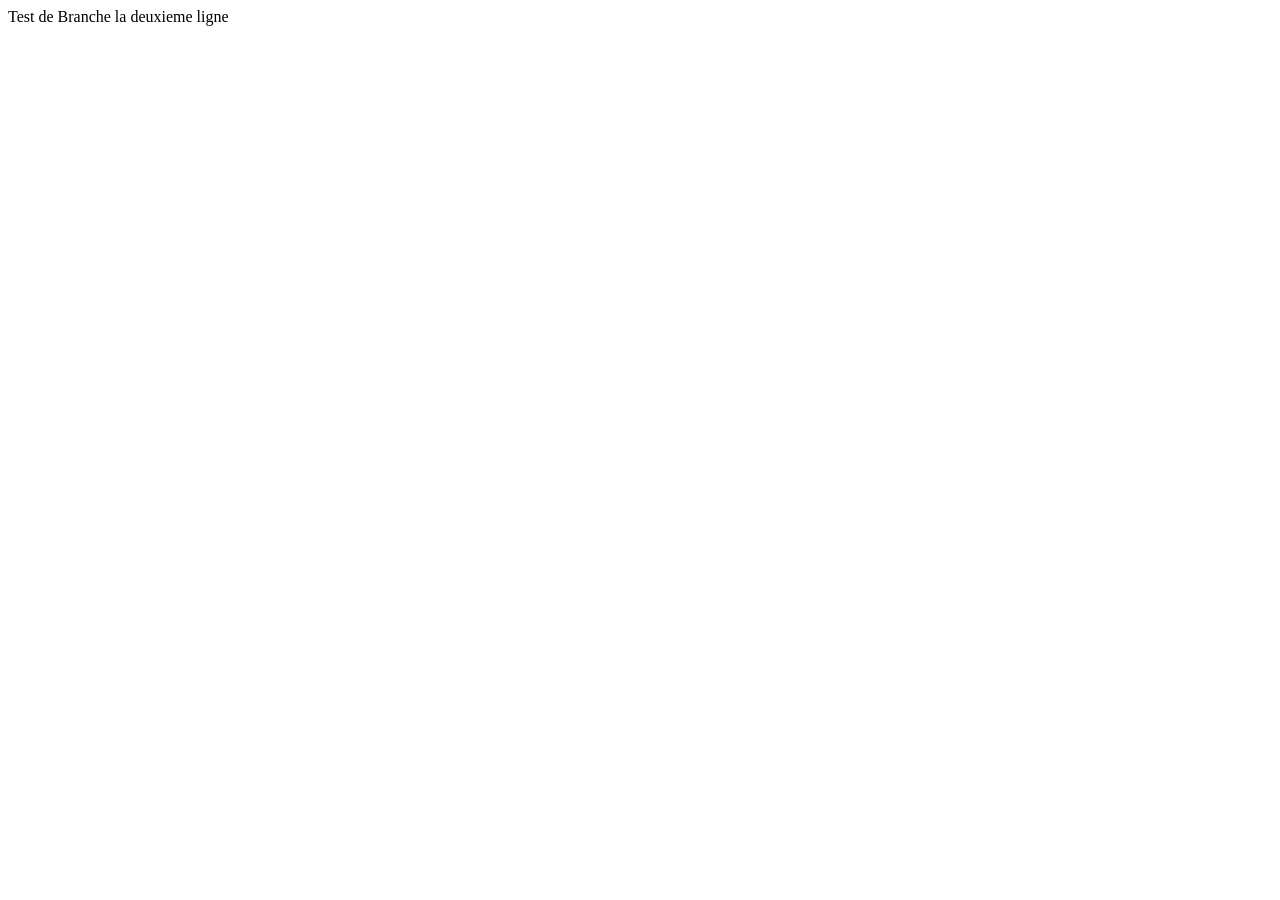
==== test1.html @ 06082965 "deuxieme ligne dans la branche" ====
<!DOCTYPE html>
<html lang="en">
<head>
    <meta charset="UTF-8">
    <meta name="viewport" content="width=device-width, initial-scale=1.0">
    <title>Document</title>
</head>
<body>
    Test de Branche
    la deuxieme ligne
</body>
</html>
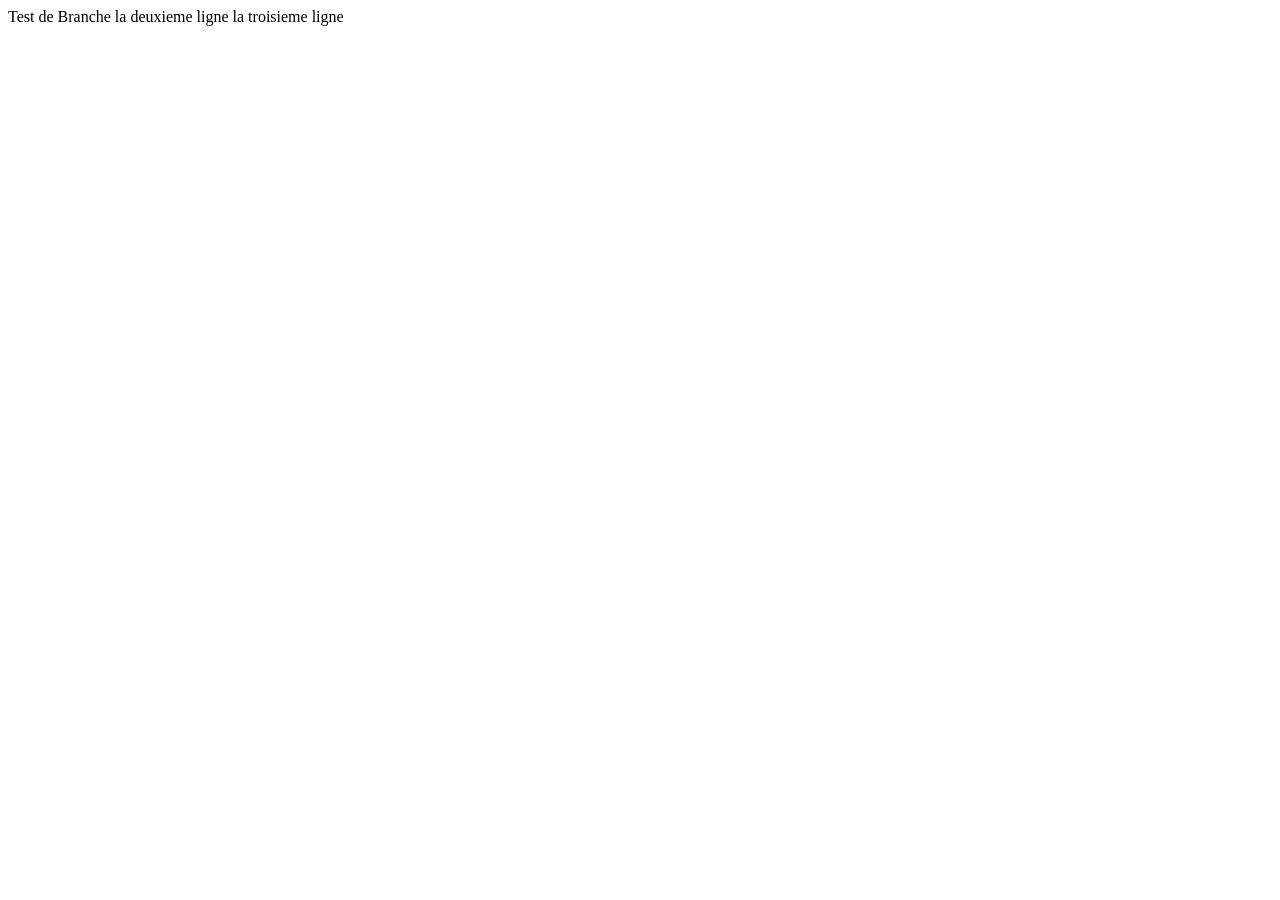
==== commit dde8abcb: "troisieme ligne avec secondBranch" ====
--- a/test1.html
+++ b/test1.html
@@ -8,5 +8,6 @@
 <body>
     Test de Branche
     la deuxieme ligne
+    la troisieme ligne
 </body>
 </html>
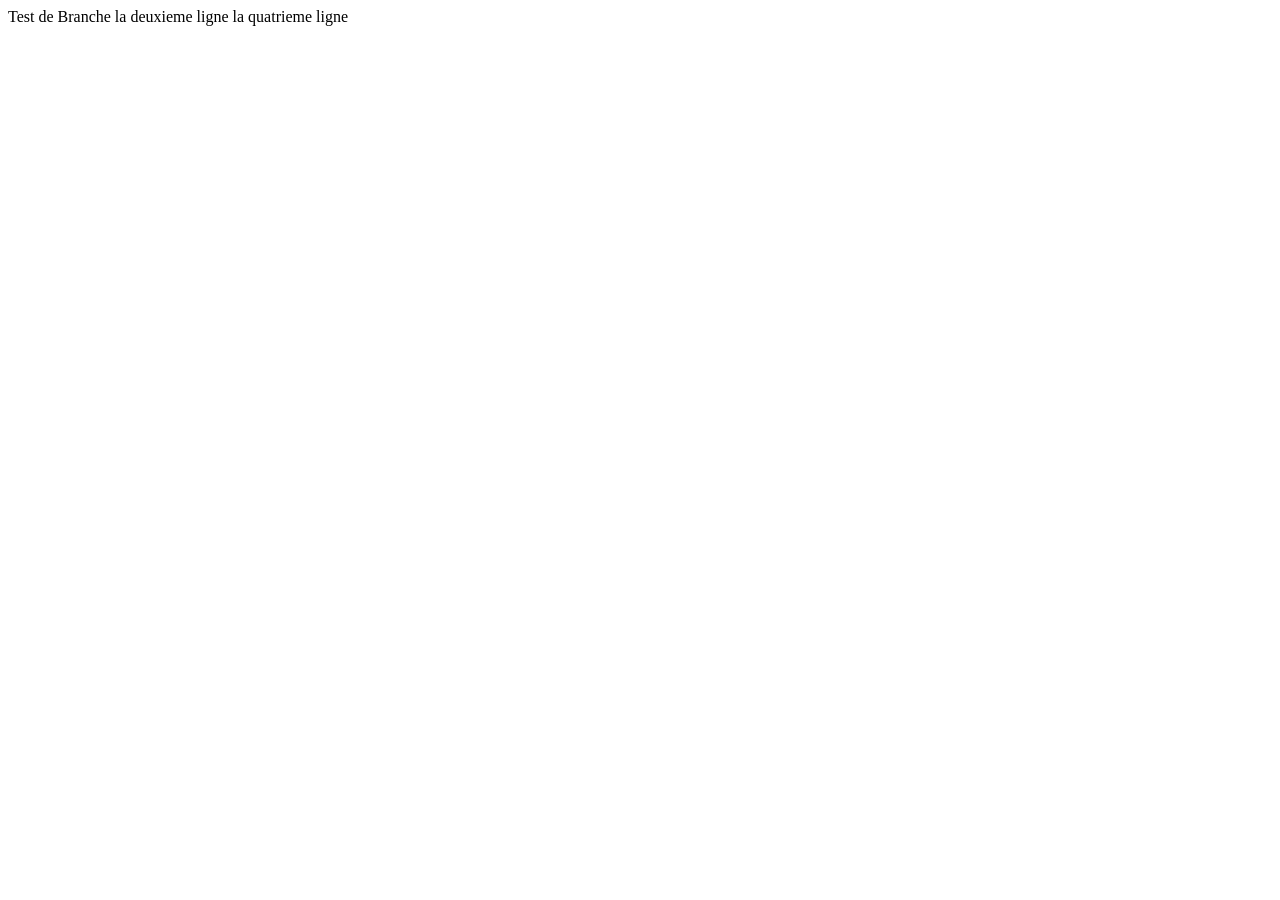
==== commit 62d8c5ce: "Mettre la quatrieme ligne pour verifier la confusion" ====
--- a/test1.html
+++ b/test1.html
@@ -8,6 +8,6 @@
 <body>
     Test de Branche
     la deuxieme ligne
-    la troisieme ligne
+    la quatrieme ligne
 </body>
 </html>
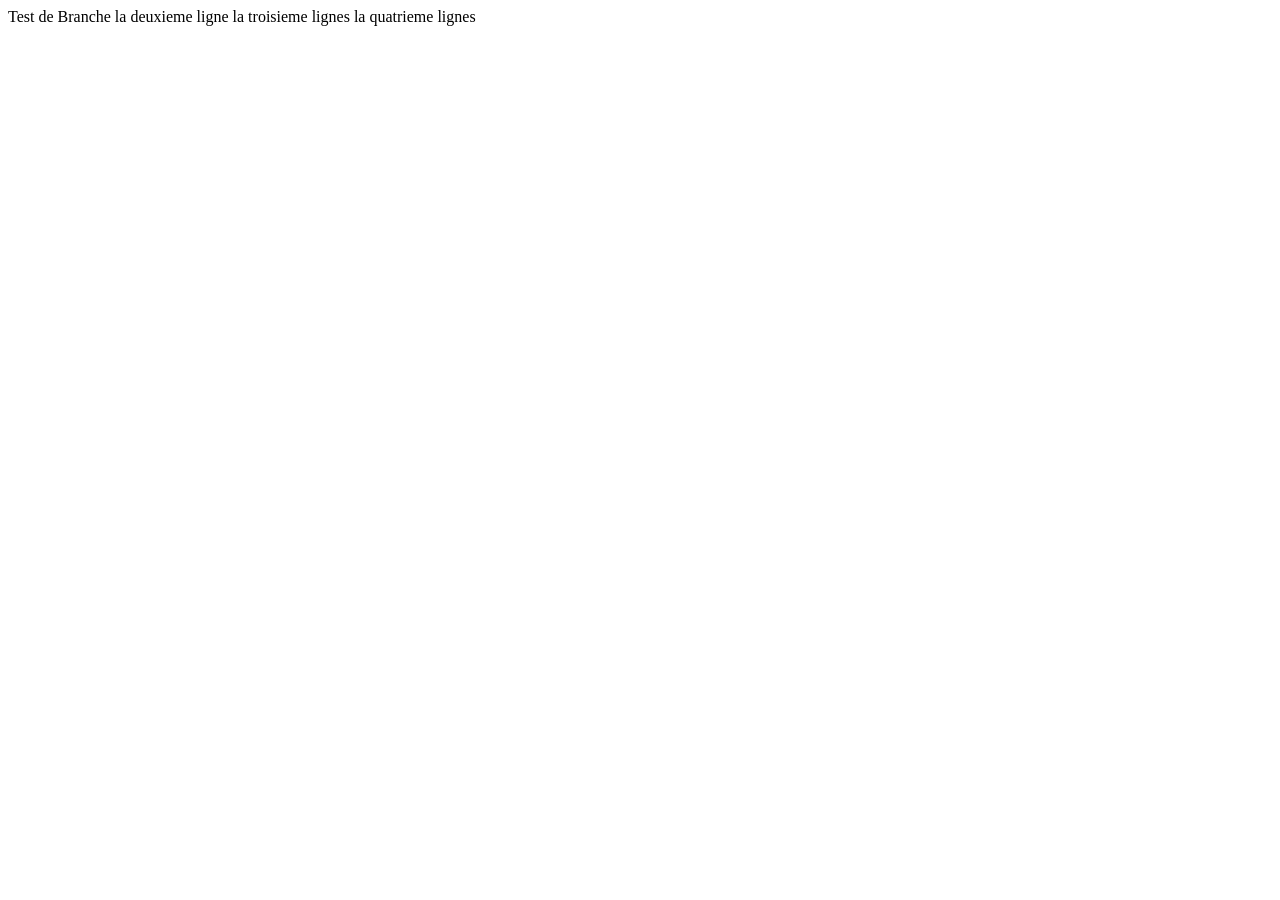
==== commit 9a8898ee: "Merge branch 'firstBrancheTestPortofolio' into SecondBranch" ====
--- a/test1.html
+++ b/test1.html
@@ -8,6 +8,7 @@
 <body>
     Test de Branche
     la deuxieme ligne
-    la quatrieme ligne
+    la troisieme lignes
+    la quatrieme lignes
 </body>
 </html>
